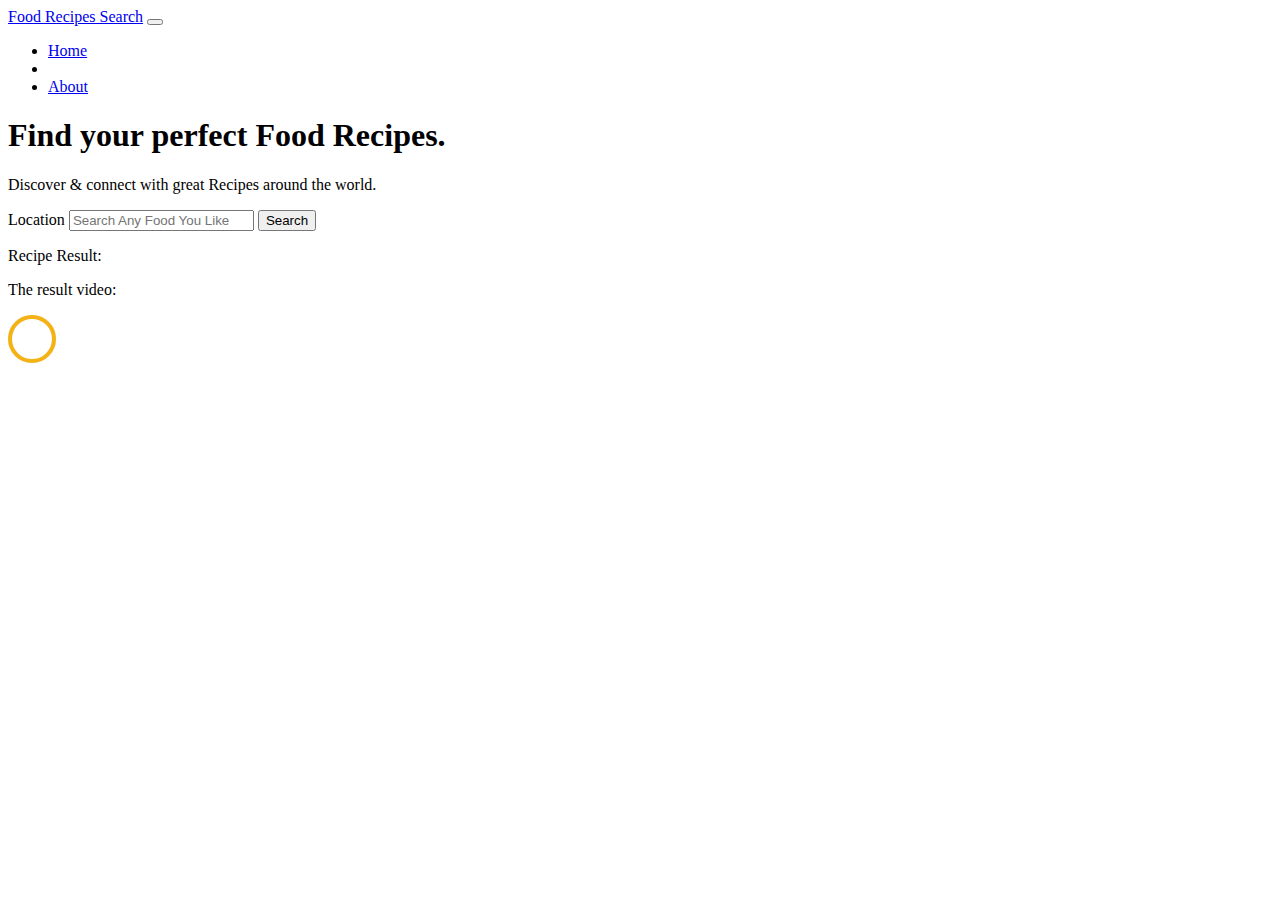
==== Example_test/index.html @ 8d3bb54b "JS changes and html tweak" ====
<!doctype html>
<html lang="en">

<head>
  <title>Colorlib Listed Directory Template</title>
  <meta charset="utf-8">
  <meta name="viewport" content="width=device-width, initial-scale=1, shrink-to-fit=no">

  <link href="https://fonts.googleapis.com/css?family=Playfair+Display:400,700,900|Raleway" rel="stylesheet">

  <link rel="stylesheet" href="css/bootstrap.css">
  <link rel="stylesheet" href="css/animate.css">
  <link rel="stylesheet" href="css/owl.carousel.min.css">
  <link rel="stylesheet" href="fonts/ionicons/css/ionicons.min.css">
  <link rel="stylesheet" href="fonts/fontawesome/css/font-awesome.min.css">

  <!-- Theme Style -->
  <link rel="stylesheet" href="css/style.css">
</head>

<body>

  <header role="banner">

    <nav class="navbar navbar-expand-md navbar-dark bg-light">
      <div class="container">
        <a class="navbar-brand" href="index.html">Food Recipes Search</a>
        <button class="navbar-toggler" type="button" data-toggle="collapse" data-target="#navbarsExample05" aria-controls="navbarsExample05"
          aria-expanded="false" aria-label="Toggle navigation">
          <span class="navbar-toggler-icon"></span>
        </button>

        <div class="collapse navbar-collapse navbar-light" id="navbarsExample05">
          <ul class="navbar-nav ml-auto pl-lg-5 pl-0">
            <li class="nav-item">
              <a class="nav-link active" href="index.html">Home</a>
            </li>
            <li class="nav-item">
              <!-- <a class="nav-link" href="#">Blog</a> -->
            </li>
            <li class="nav-item">
              <a class="nav-link" href="#">About</a>
            </li>
          </ul>

        </div>
      </div>
    </nav>
  </header>
  <!-- END header -->

  <section class="site-hero overlay" data-stellar-background-ratio="0.5" style="background-image: url(images/Wallpapers_1920x1200.jpg);">
    <div class="container">
      <div class="row align-items-center site-hero-inner justify-content-center">
        <div class="col-md-8 text-center">

          <div class="mb-5 element-animate">
            <h1>Find your perfect Food Recipes.</h1>
            <p>Discover &amp; connect with great Recipes around the world.</p>
          </div>

          <form class="form-inline element-animate" id="search-form">
            <label for="s" class="sr-only">Location</label>
            <input type="text" class="form-control form-control-block search-input" id="userInput" placeholder="Search Any Food You Like"
              onFocus="geolocate()">
            <button type="submit" class="btn btn-primary" id="submit">Search</button>
          </form>

        </div>
      </div>
    </div>
  </section>
  <!-- END section -->
  <section>

    <div class="container">
      <div class="row">
        <div class="col-md-6">
          <p>Recipe Result:</p>
          <div id="showAPI" class="imgformate"></div>
        </div>
        <div class="col-md-6">
          <p>The result video:</p>
          <div id="showVide" class="imgformate">
            <div class="row row-0"></div>
            <div class="row row-1"></div>
            <div class="row row-2"></div>
            <div class="row row-3"></div>
            <div class="row row-4"></div>
          </div>
        </div>
      </div>

    </div>

  </section>


  <!-- END section -->
<!--
  <section class="feature-destination">
    <div class="container">
      <div class="row">
        <div class="col-md-4 element-animate ">
          <a href="#" class="img-bg" style="background-image: url('https://i.ndtvimg.com/i/2016-06/chinese-625_625x350_81466064119.jpg')">
            <div class="text">
              <span class="icon ion-ios-location"></span>
              <h2>Sticky Chinese Chicken, China</h2>
              <p>Visit The Website</p>
            </div>
          </a>
        </div>
        <div class="col-md-4 element-animate ">
          <a href="#" class="img-bg" style="background-image: url('http://cheeseburgerbobbys.com/wp-content/uploads/Our-Menu-Burger1.jpg')">
            <div class="text">
              <span class="icon ion-ios-location"></span>
              <h2>CheeseBurger, USA</h2>
              <p>Visit This Website</p>
            </div>
          </a>
        </div>
        <div class="col-md-4 element-animate ">
          <a href="#" class="img-bg last" style="background-image: url('https://www.sbs.com.au/food/sites/sbs.com.au.food/files/styles/full/public/kfms-beef-bibimbap-sml.jpg')">
            <div class="text">
              <span class="icon ion-ios-location"></span>
              <h2>Bibimbap,Korean </h2>
              <p>Visit This Website</p>
            </div>
          </a>
        </div>
      </div>
    </div>
  </section>
-->
  <!-- END section -->

<!--

  <section class="site-section">
    <div class="container">
      <div class="row justify-content-center mb-5">
        <div class="col-md-7 text-center">
          <h2>Top Food Recipes</h2>
          <p>Let us make something good at home.</p>
        </div>
      </div>
      <div class="row top-destination">
        <div class="col-lg-2 col-md-4 col-sm-6 col-12">
          <a href="https://www.bbcgoodfood.com/recipes/3228/chilli-con-carne" class="place">
            <img src="images/Chilli_con_carne.jpg" alt="Image placeholder">
            <h2>Chilli con carne recipe</h2>
            <p>Visit This Website</p>
          </a>
        </div>
        <div class="col-lg-2 col-md-4 col-sm-6 col-12">
          <a href="https://www.bbcgoodfood.com/recipes/2089/spiced-carrot-and-lentil-soup" class="place">
            <img src="images/Spiced_carrot_and_lentil_soip.jpg" alt="Image placeholder">
            <h2>Spiced carrot and lentil soup</h2>
            <p>Visit This Website</p>
          </a>
        </div>
        <div class="col-lg-2 col-md-4 col-sm-6 col-12">
          <a href="https://www.bbcgoodfood.com/recipes/4814/mustardstuffed-chicken" class="place">
            <img src="images/Mustard-stuffed-chicken.jpg" alt="Image placeholder">
            <h2>Mustard-stuffed chicken</h2>
            <p>Visit This Websit</p>
          </a>
        </div>
        <div class="col-lg-2 col-md-4 col-sm-6 col-12">
          <a href="https://www.bbcgoodfood.com/recipes/5605/falafel-burgers" class="place">
            <img src="images/Falafel-burgers.jpg" alt="Image placeholder">
            <h2>Falafel burgers</h2>
            <p>Visit This Website</p>
          </a>
        </div>
        <div class="col-lg-2 col-md-4 col-sm-6 col-12">
          <a href="https://www.bbcgoodfood.com/recipes/9100/onepot-chicken-chasseur" class="place">
            <img src="images/One-pot-chicken-chasseur.jpg" alt="Image placeholder">
            <h2>One-pot chicken chasseur</h2>
            <p>Visit This Website</p>
          </a>
        </div>
        <div class="col-lg-2 col-md-4 col-sm-6 col-12">
          <a href="https://www.bbcgoodfood.com/recipes/1521/summerinwinter-chicken" class="place">
            <img src="images/Summer-in-winter-chicken.jpg" alt="Image placeholder">
            <h2>Summer-in-winter chicken</h2>
            <p>Visit This Website</p>
          </a>
        </div>
      </div>
    </div>
  </section>

  -->
  <!-- END section -->
<!--
  <footer class="site-footer">
    <div class="container">
      <div class="row mb-5">
        <div class="col-md-4">
          <h3 class="mb-4">About</h3>
          <p class="mb-4">Learn More How to Cook!</p>
        </div>
        <div class="col-md-2">
          <h3 class="mb-4">Links</h3>
          <ul class="list-unstyled ">
            <li>
              <a href="#">About</a>
            </li>
            <li>
              <a href="#">Destination</a>
            </li>
            <li>
              <a href="#">Contact</a>
            </li>
          </ul>
        </div>
        <div class="col-md-4">
          <h3>Connect</h3>
          <p>
            <a href="#" class="p-2">
              <span class="fa fa-facebook"></span>
            </a>
            <a href="#" class="p-2">
              <span class="fa fa-twitter"></span>
            </a>
            <a href="#" class="p-2">
              <span class="fa fa-instagram"></span>
            </a>
          </p>
        </div>
      </div>
    </div>
  </footer>
  -->
  <!-- END footer -->

  <!-- loader -->
  <div id="loader" class="show fullscreen">
    <svg class="circular" width="48px" height="48px">
      <circle class="path-bg" cx="24" cy="24" r="22" fill="none" stroke-width="4" stroke="#eeeeee" />
      <circle class="path" cx="24" cy="24" r="22" fill="none" stroke-width="4" stroke-miterlimit="10" stroke="#f4b214" />
    </svg>
  </div>

  <script src="js/jquery-3.2.1.min.js"></script>
  <script src="js/jquery-migrate-3.0.0.js"></script>
  <script src="js/popper.min.js"></script>
  <script src="js/bootstrap.min.js"></script>
  <script src="js/owl.carousel.min.js"></script>
  <script src="js/jquery.waypoints.min.js"></script>
  <script src="js/jquery.stellar.min.js"></script>

  <script src="js/main.js"></script>
  <script src="js/app.js"></script>
</body>

</html>
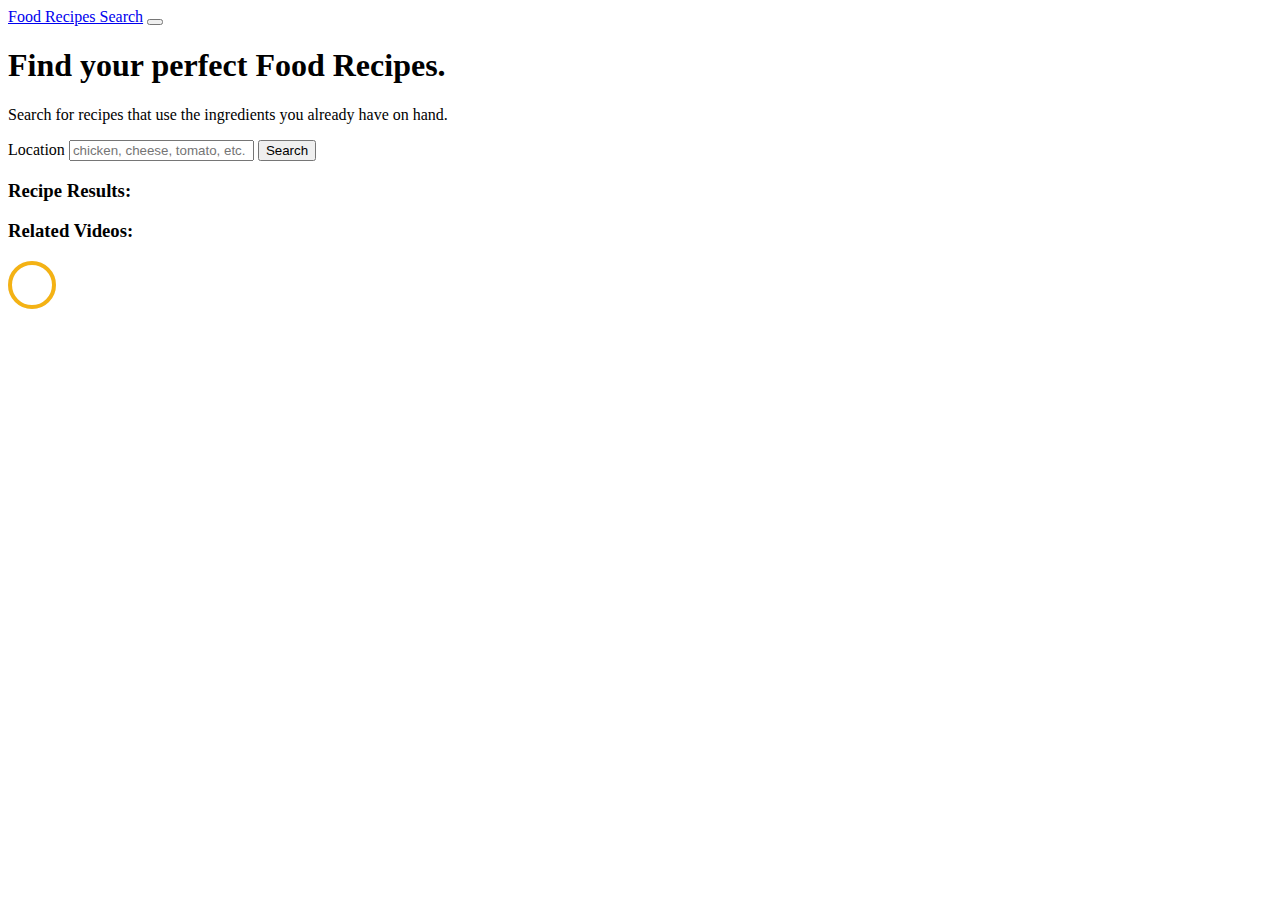
==== commit b5b3f23e: "fixed app issues, minor html changes" ====
--- a/Example_test/index.html
+++ b/Example_test/index.html
@@ -30,20 +30,7 @@
           <span class="navbar-toggler-icon"></span>
         </button>
 
-        <div class="collapse navbar-collapse navbar-light" id="navbarsExample05">
-          <ul class="navbar-nav ml-auto pl-lg-5 pl-0">
-            <li class="nav-item">
-              <a class="nav-link active" href="index.html">Home</a>
-            </li>
-            <li class="nav-item">
-              <!-- <a class="nav-link" href="#">Blog</a> -->
-            </li>
-            <li class="nav-item">
-              <a class="nav-link" href="#">About</a>
-            </li>
-          </ul>
-
-        </div>
+
       </div>
     </nav>
   </header>
@@ -56,12 +43,12 @@
 
           <div class="mb-5 element-animate">
             <h1>Find your perfect Food Recipes.</h1>
-            <p>Discover &amp; connect with great Recipes around the world.</p>
+            <p>Search for recipes that use the ingredients you already have on hand.</p>
           </div>
 
           <form class="form-inline element-animate" id="search-form">
             <label for="s" class="sr-only">Location</label>
-            <input type="text" class="form-control form-control-block search-input" id="userInput" placeholder="Search Any Food You Like"
+            <input type="text" class="form-control form-control-block search-input" id="userInput" placeholder="chicken, cheese, tomato, etc."
               onFocus="geolocate()">
             <button type="submit" class="btn btn-primary" id="submit">Search</button>
           </form>
@@ -76,19 +63,38 @@
     <div class="container">
       <div class="row">
         <div class="col-md-6">
-          <p>Recipe Result:</p>
-          <div id="showAPI" class="imgformate"></div>
-        </div>
-        <div class="col-md-6">
-          <p>The result video:</p>
-          <div id="showVide" class="imgformate">
+          <h3>Recipe Results:</h3>
+        </div>
+        <div class="col-md-6">
+          <h3>Related Videos:</h3>
+          <!-- <div id="showVide" class="imgformate">
             <div class="row row-0"></div>
             <div class="row row-1"></div>
             <div class="row row-2"></div>
             <div class="row row-3"></div>
             <div class="row row-4"></div>
-          </div>
-        </div>
+          </div> -->
+        </div>
+      </div>
+
+
+      <div class="row">
+
+        <div class="col-md-6">
+            <div id="showAPI" class="imgformate"></div>
+        </div>
+        
+        <div class="col-md-6">
+            <div id="showVide" class="imgformate">
+                <div class="row row-0"></div>
+                <div class="row row-1"></div>
+                <div class="row row-2"></div>
+                <div class="row row-3"></div>
+                <div class="row row-4"></div>
+             </div>
+        </div>
+
+
       </div>
 
     </div>
@@ -252,7 +258,7 @@
   <script src="js/jquery.stellar.min.js"></script>
 
   <script src="js/main.js"></script>
-  <script src="js/app.js"></script>
+  <script src="js/newApp.js"></script>
 </body>
 
 </html>